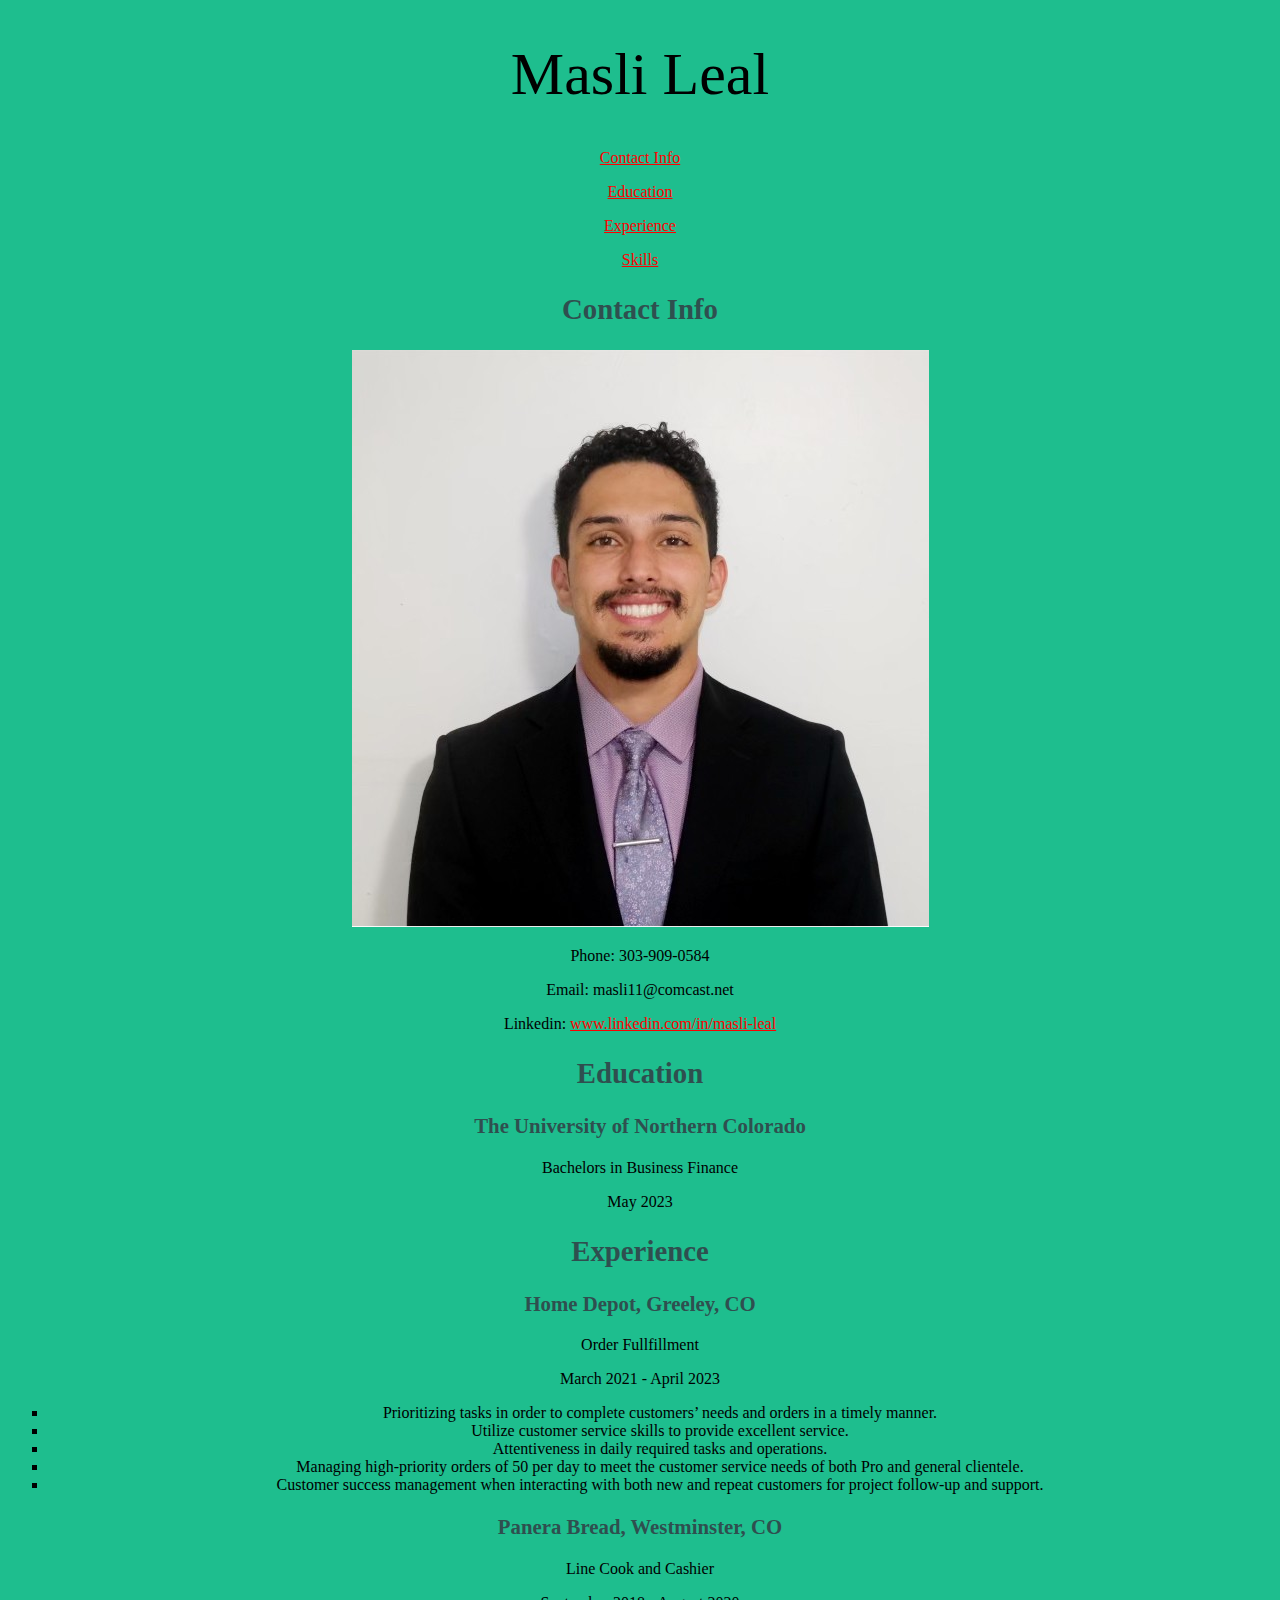
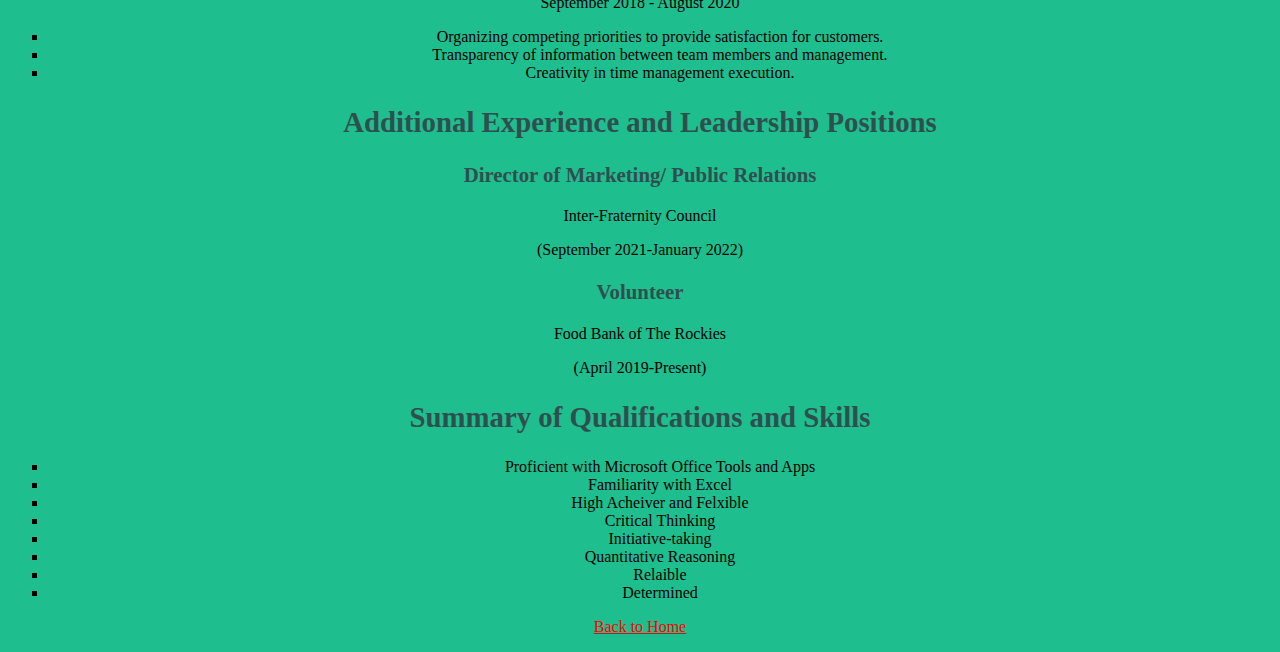
==== resume/index.html @ 8de0c183 "Update index.html" ====
<!DOCTYPE html>
<html lang="en">
    <head>

        <meta charset="UTF-8">
        <meta name="viewport"content="width=device-width, initial-scale=1.0">
        <title>Resume</title>
        <link rel="stylesheet" href="../css/main.css">
        <style>
            nav ul {
			flex-wrap: wrap;
			list-style: square;
			margin: 0;
            padding: 10;
		             }
            a {
            color: red;
                        }
            a:hover {
            color: orange;
                     }
            h3 {
                Font-size:130% ;
                color: dark gray
            }         
            h2{
                font-size:180% ;
                color: medium gray 
            }
                </style> 
    </head>
    <body>
        <nav>
            <h1>Masli Leal</h1>
            <nav>
                    <p><a href="#contact-info">Contact Info</a></p>
                    <p><a href="#education">Education</a></p>
                    <p><a href="#experience">Experience</a></p>
                    <p><a href="#skills">Skills</a></p>
            </nav>
        <section id="contactinfo">
            <h2>Contact Info</h2>
            <img src="images/profilepic.jpeg" alt="profile picture">
                <p>Phone: 303-909-0584</p>
                <p>Email: masli11@comcast.net </p>
                <p>Linkedin: <a href="www.linkedin.com/in/masli-leal">www.linkedin.com/in/masli-leal</a></p>
            
        </section>
        <section id="education">
            <h2>Education</h2>
            <article>
                <h3>The University of Northern Colorado</h3>
                <p>Bachelors in Business Finance</p>
                <p>May 2023</p>
        </section>
        <section id="experience">
            <h2>Experience</h2>
            <article>
                <h3>Home Depot, Greeley, CO</h3>
                <p>Order Fullfillment</p>
                <p>March 2021 - April 2023</p>
                <ul>
                    <li>Prioritizing tasks in order to complete customers’ needs and orders in a timely manner.</li>
                    <li>Utilize customer service skills to provide excellent service.</li>
                    <li>Attentiveness in daily required tasks and operations.</li>
                    <li>Managing high-priority orders of 50 per day to meet the customer service needs of both Pro and general clientele.</li>
                    <li>Customer success management when interacting with both new and repeat customers for project follow-up and support.</li>
                </ul>
            </article>
            <article>
                <h3>Panera Bread, Westminster, CO</h3>
                <p>Line Cook and Cashier</p>
                <p>September 2018 - August 2020</p>
                <ul>
                    <li>Organizing competing priorities to provide satisfaction for customers.</li>
                    <li>Transparency of information between team members and management.</li>
                    <li>Creativity in time management execution.</li>
                </ul>
            </article>
        <section>   
        <section id="additional experience and leadership positions">
            <h2>Additional Experience and Leadership Positions</h2>
            <article>
                <h3>Director of Marketing/ Public Relations</h3>
                <p>Inter-Fraternity Council</p>
                <p><span class="date"> (September 2021-January 2022)</span></li></p>
                <article>
                    <h3>Volunteer</h3>
                    <p>Food Bank of The Rockies</p>
                    <p><span class="date"> (April 2019-Present)</span></li></ul></section></p>
            </ul>
        </section>
        <section id="skills">
            <h2>Summary of Qualifications and Skills</h2>
            <ul>
               <li>Proficient with Microsoft Office Tools and Apps</li>
               <li>Familiarity with Excel</li>
               <li>High Acheiver and Felxible</li>
               <li>Critical Thinking</li>
               <li>Initiative-taking</li>
               <li>Quantitative Reasoning</li>
               <li>Relaible</li>
               <li>Determined</li>
            </ul>
        </section>
        <div>
            <p>
                <a href="https://HulkBuster90.github.io/">Back to Home</a>
            </p>
        </div>
    
    </body>
</html>
---- css/main.css ----
body{
    background-color: rgb(30, 190, 142);
  }
  h1  {
        color: black;
        font-size: 45pt;
        font-weight: 150;
        text-decoration: wavy;
    }
  td, th{
    border: 4px solid blue;
    padding: 20px;
  
  }
  table{
  border-spacing: 0px;
  }
  th{
  background-color: green;
  font-size: 18px;
  }
  h2, h3, h4 {
    color: darkslategray;
    font-size: 30pt;
    font-family: 'Times New Roman', 'Arial Narrow', Arial, sans-serif;
  }
  img {
    width: auto;
    border-radius: 0cap;
    filter: none;
  }
  html {
    text-align: center;
  }
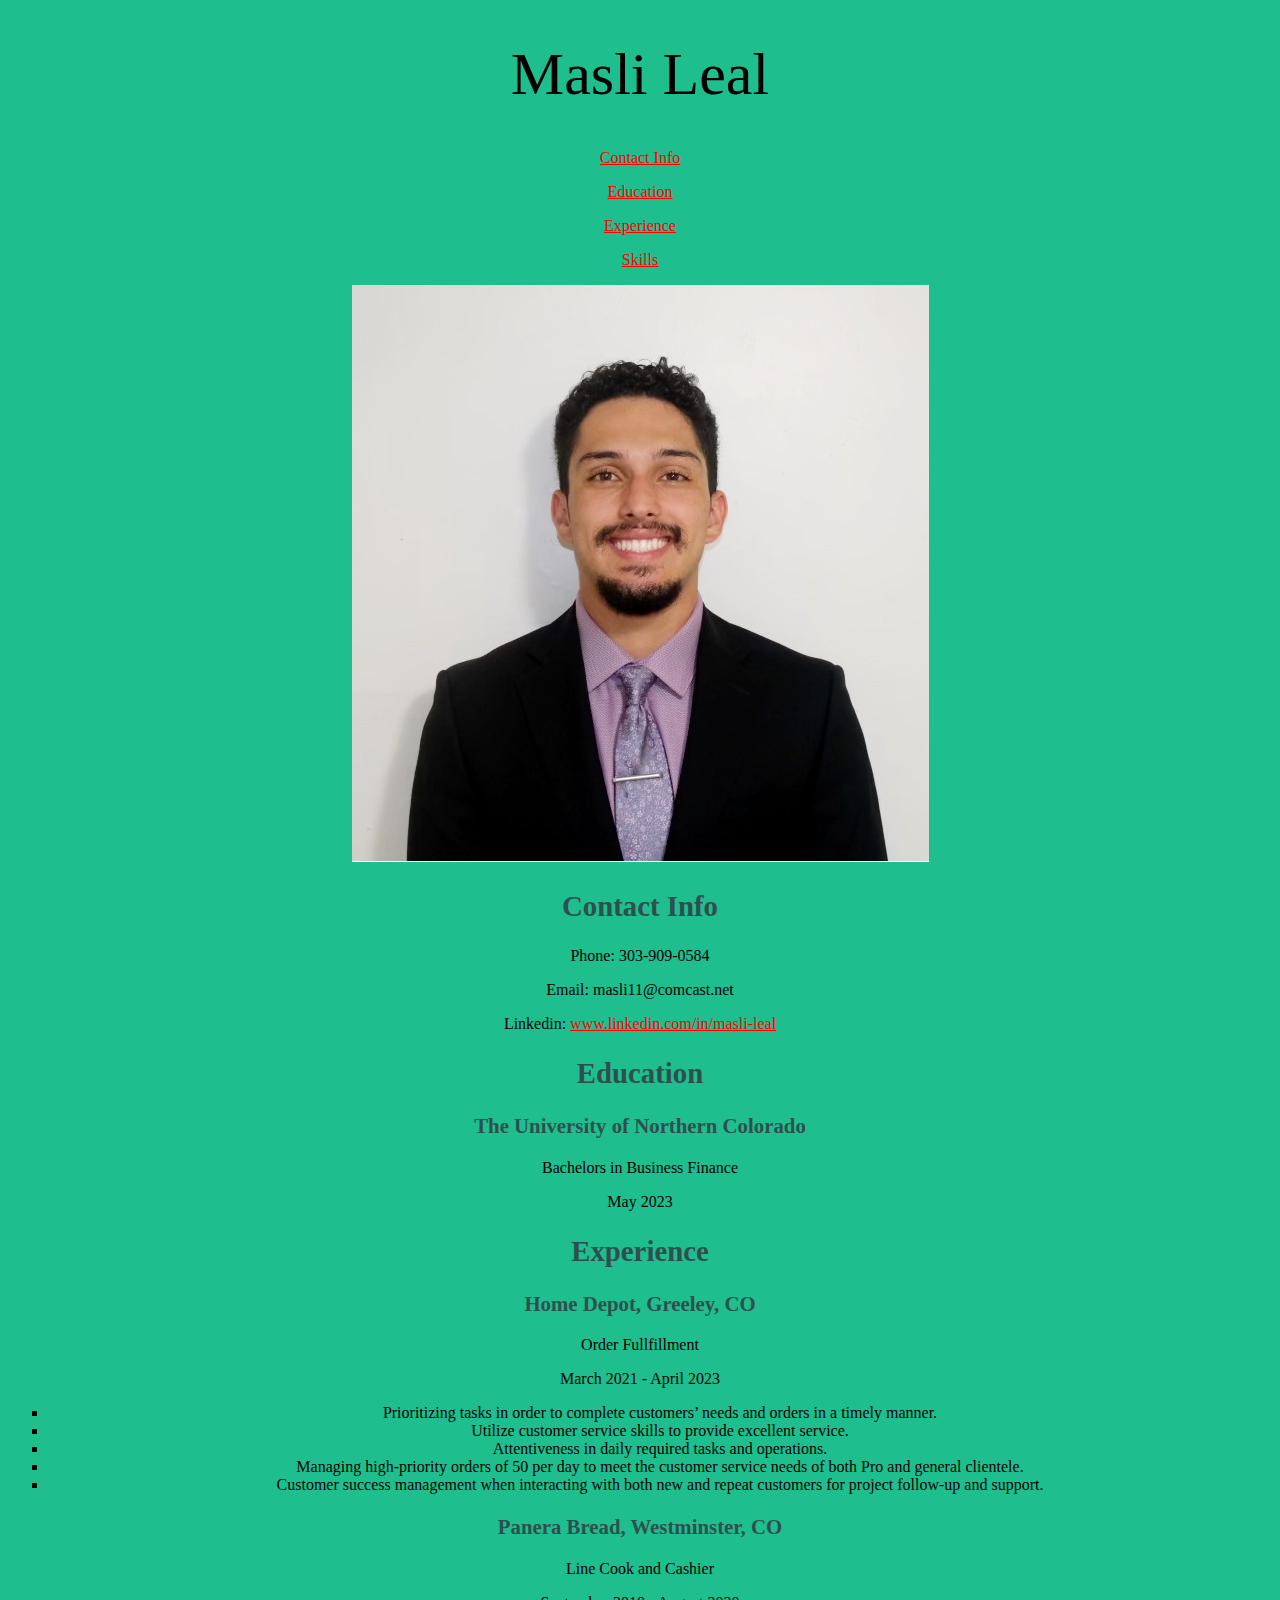
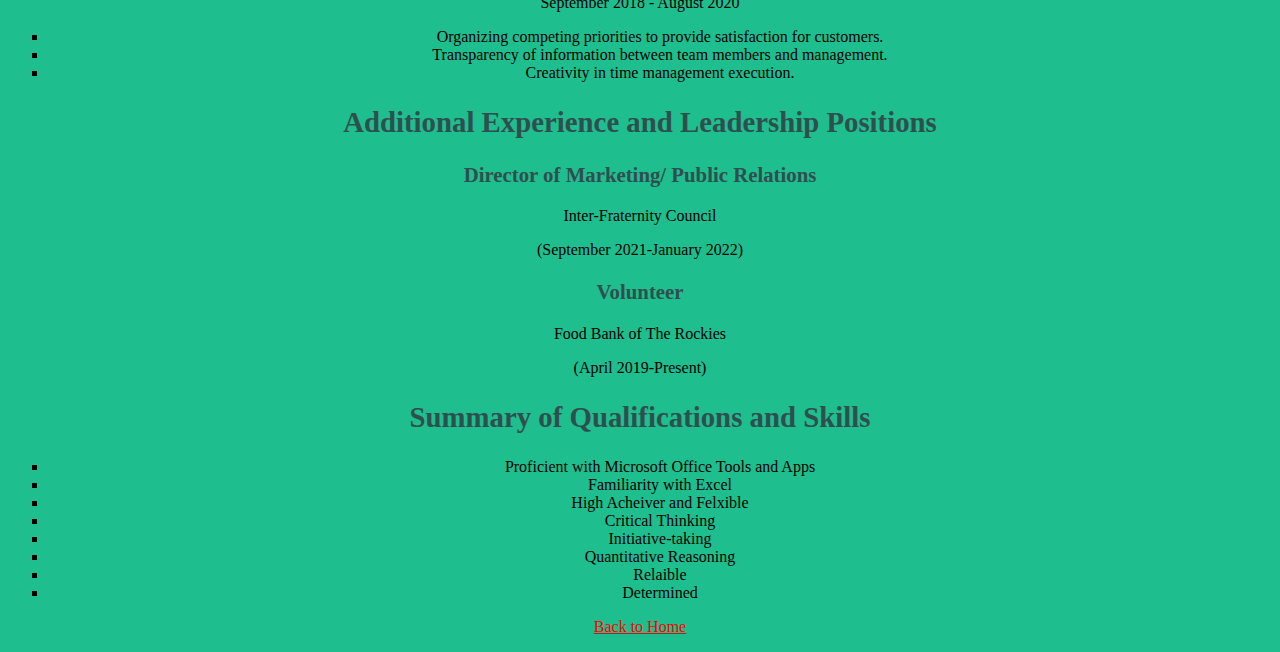
==== commit c7e24ae0: "Update index.html" ====
--- a/resume/index.html
+++ b/resume/index.html
@@ -5,7 +5,7 @@
         <meta charset="UTF-8">
         <meta name="viewport"content="width=device-width, initial-scale=1.0">
         <title>Resume</title>
-        <link rel="stylesheet" href="../css/main.css">
+        <link rel="stylesheet" href="../resume/css/style.css">
         <style>
             nav ul {
 			flex-wrap: wrap;
@@ -38,9 +38,9 @@
                     <p><a href="#experience">Experience</a></p>
                     <p><a href="#skills">Skills</a></p>
             </nav>
-        <section id="contactinfo">
+        <section id="contact info">
+            <img src="images/profilepic.jpeg" alt="profile picture"><a height="50" width="50"></a>
             <h2>Contact Info</h2>
-            <img src="images/profilepic.jpeg" alt="profile picture">
                 <p>Phone: 303-909-0584</p>
                 <p>Email: masli11@comcast.net </p>
                 <p>Linkedin: <a href="www.linkedin.com/in/masli-leal">www.linkedin.com/in/masli-leal</a></p>
--- a/resume/css/style.css
+++ b/resume/css/style.css
@@ -0,0 +1,34 @@
+body{
+    background-color: rgb(30, 190, 142);
+  }
+  h1  {
+        color: black;
+        font-size: 45pt;
+        font-weight: 150;
+        text-decoration: wavy;
+    }
+  td, th{
+    border: 4px solid blue;
+    padding: 20px;
+  
+  }
+  table{
+  border-spacing: 0px;
+  }
+  th{
+  background-color: green;
+  font-size: 18px;
+  }
+  h2, h3, h4 {
+    color: darkslategray;
+    font-size: 30pt;
+    font-family: 'Times New Roman', 'Arial Narrow', Arial, sans-serif;
+  }
+  img {
+    width: auto;
+    border-radius: 0cap;
+    filter: none;
+  }
+  html {
+    text-align: center;
+  }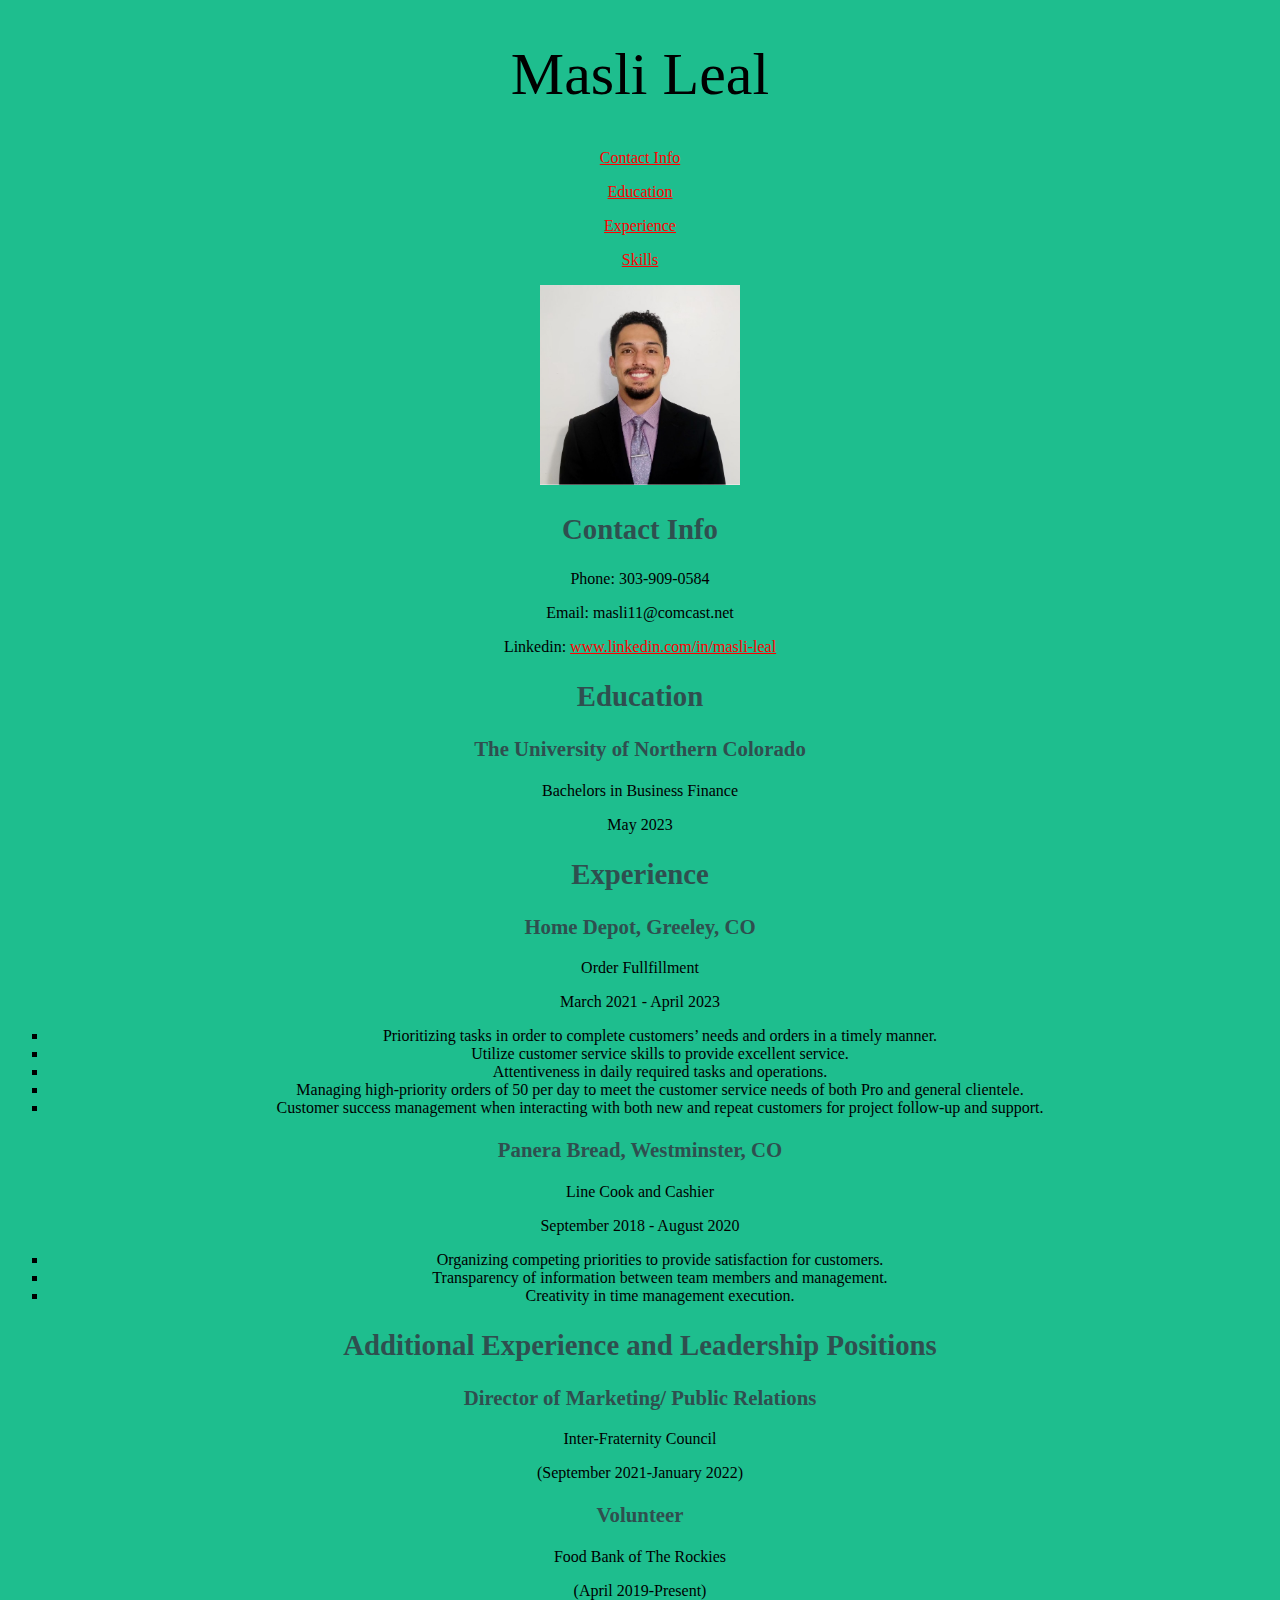
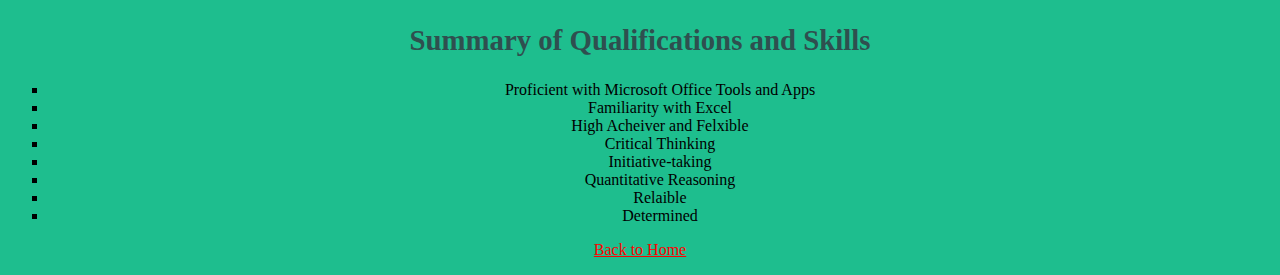
==== commit d6612354: "Update index.html" ====
--- a/resume/index.html
+++ b/resume/index.html
@@ -39,7 +39,7 @@
                     <p><a href="#skills">Skills</a></p>
             </nav>
         <section id="contact info">
-            <img src="images/profilepic.jpeg" alt="profile picture"><a height="50" width="50"></a>
+            <img src="images/profilepic.jpeg" width="200" height="200" alt="profile picture"></a>
             <h2>Contact Info</h2>
                 <p>Phone: 303-909-0584</p>
                 <p>Email: masli11@comcast.net </p>
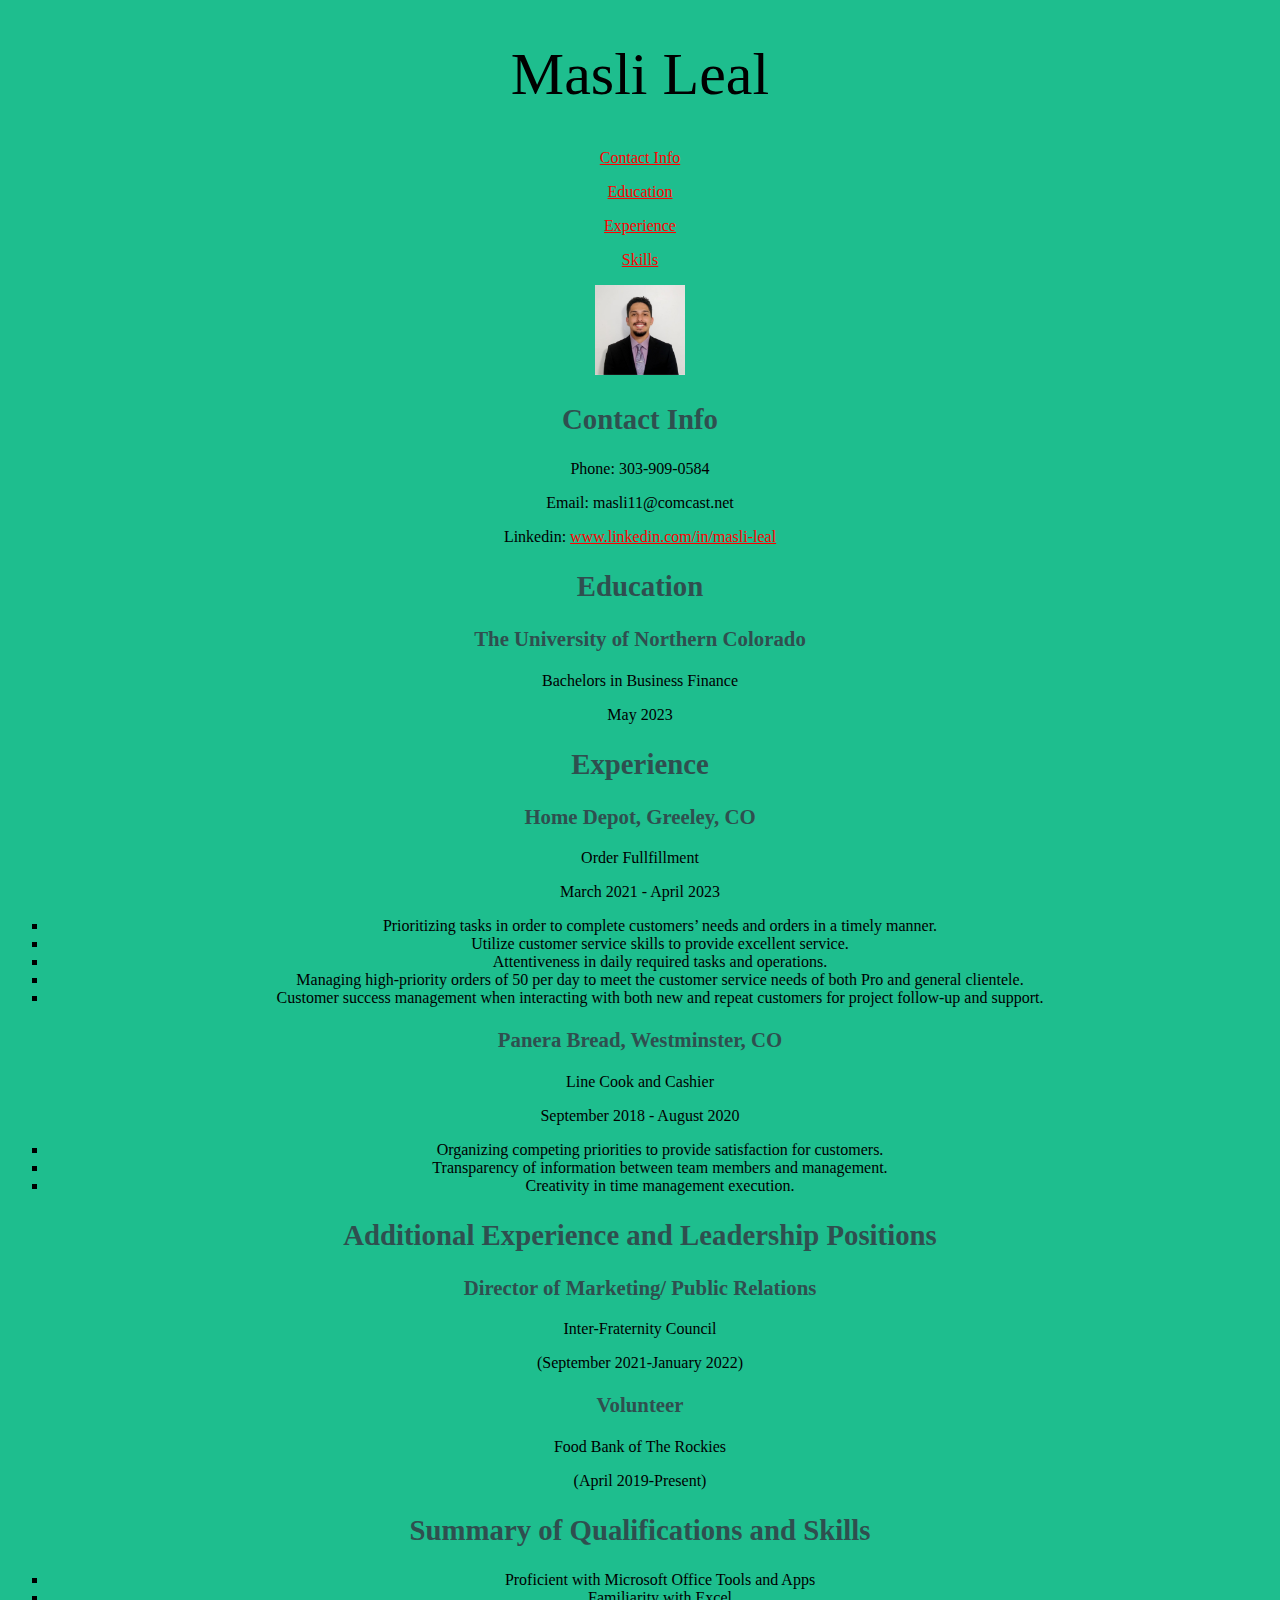
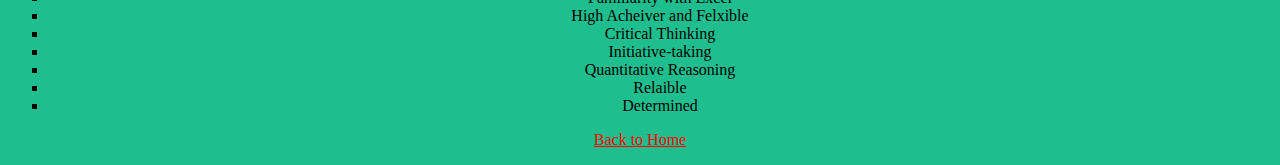
==== commit 3b336680: "Update index.html" ====
--- a/resume/index.html
+++ b/resume/index.html
@@ -10,8 +10,6 @@
             nav ul {
 			flex-wrap: wrap;
 			list-style: square;
-			margin: 0;
-            padding: 10;
 		             }
             a {
             color: red;
@@ -39,7 +37,7 @@
                     <p><a href="#skills">Skills</a></p>
             </nav>
         <section id="contact info">
-            <img src="images/profilepic.jpeg" width="200" height="200" alt="profile picture"></a>
+            <img src="images/profilepic.jpeg" width="50" height="90" alt="profile picture"></a>
             <h2>Contact Info</h2>
                 <p>Phone: 303-909-0584</p>
                 <p>Email: masli11@comcast.net </p>
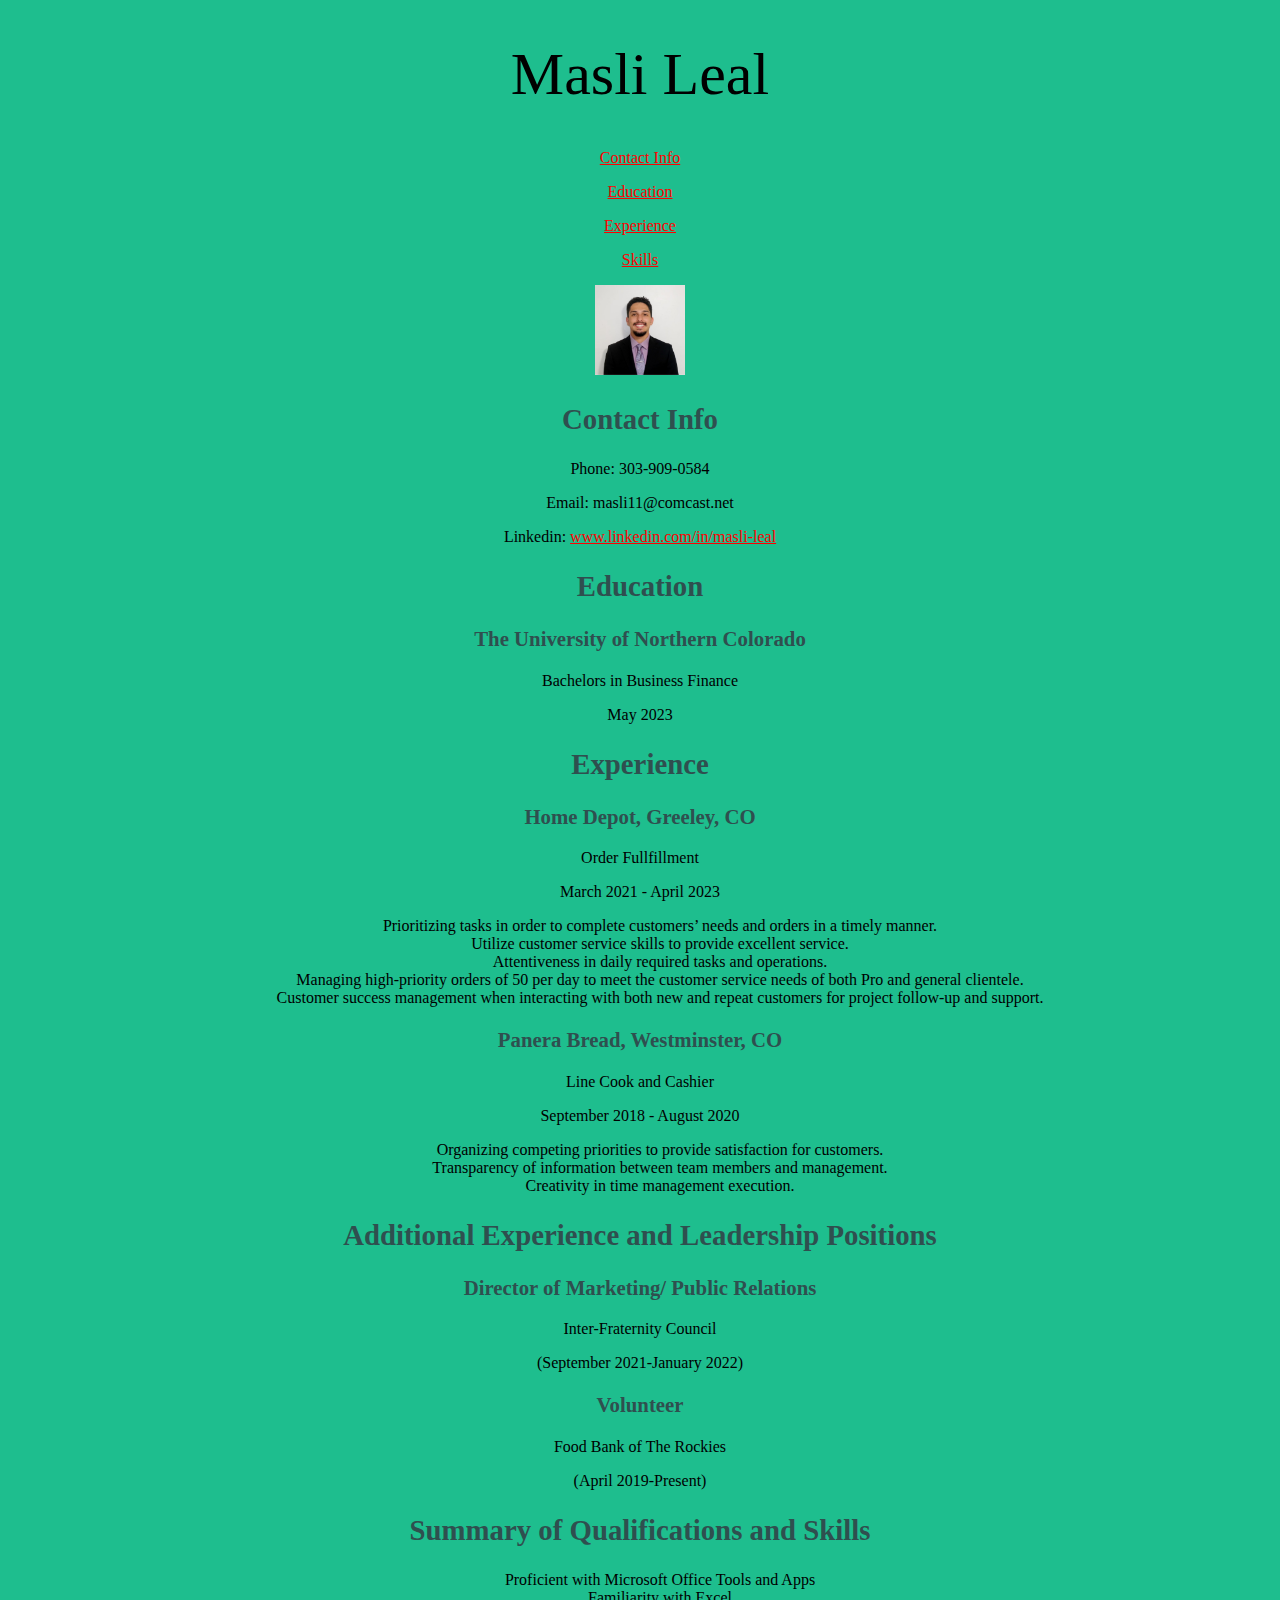
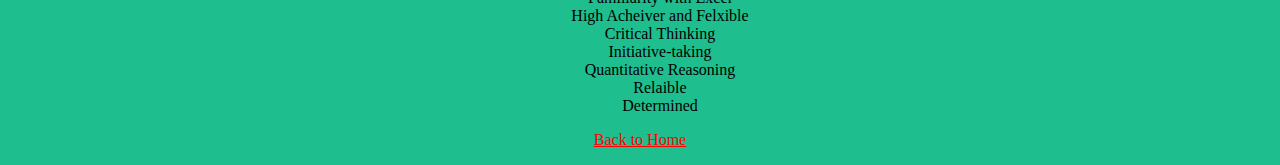
==== commit eaa75e6e: "Update index.html" ====
--- a/resume/index.html
+++ b/resume/index.html
@@ -24,6 +24,9 @@
             h2{
                 font-size:180% ;
                 color: medium gray 
+            }
+            li{
+                display: block;
             }
                 </style> 
     </head>
